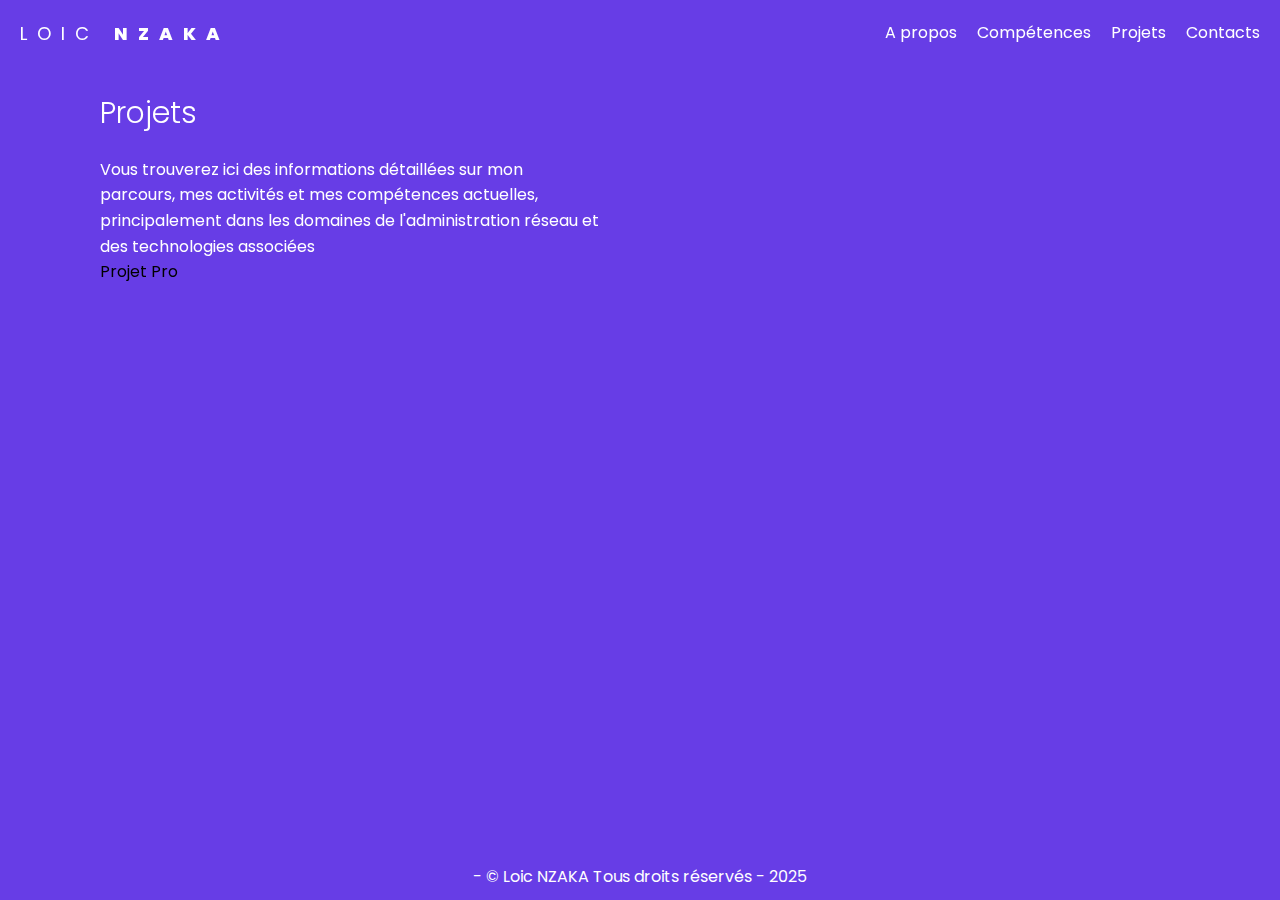
==== projet.html @ 3fe40fd5 "Ajout de la page projt" ====
<!DOCTYPE html>
<html lang="en">
<head>
  <meta charset="UTF-8">
  <meta http-equiv="X-UA-Compatible" content="IE=edge">
  <meta name="viewport" content="width=device-width, initial-scale=1.0">
  <link href="https://unpkg.com/aos@2.3.1/dist/aos.css" rel="stylesheet">
  <link rel="stylesheet" href="./css/projet.css">
  <title>Loic NZAKA</title>
</head>
<body>
  <header id="retour-haut" class="link" data-aos="fade-down" data-aos-duration="800" data-aos-delay="100">
    <h1><a href="index.html">LOIC <span>NZAKA</span></a></h1>
    <!--Navbar-->
    <nav class="navbar" id="menuList">
        <ul>
            <li><a href="./apropos.html">A propos</a></li>
            <li><a href="./competence.html">Compétences</a></li>
            <li><a href="./projet.html">Projets</a></li>
            <li><a href="./contacts.html">Contacts</a></li>
        </ul>
    </nav>
    <!-- Burger Menu -->
    <div class="menu" id="menu" >
        <div onclick="toggleMenu()">
            <span class="line-1"></span>
            <span class="line-2"></span>
            <span class="line-3"></span>
        </div>
    </div>
</header>
  <main>
    <section>
      <div class="intro" data-aos="fade-right" data-aos-duration="1000" data-aos-delay="1000">
        <h2>Projets</h2>
        <p>Vous trouverez ici des informations détaillées sur mon parcours, mes activités et mes compétences actuelles, principalement dans les domaines de l'administration réseau et des technologies associées</p>
        <a href="projetpro.html">Projet Pro</a>
    </div>
    </section>
  </main>
  <footer>
    <p> - &copy; Loic NZAKA Tous droits réservés - 2025</p>
  </footer>
  <script src="https://unpkg.com/aos@2.3.1/dist/aos.js"></script>
  <script>
    AOS.init();
  </script>
</body>
</html>
---- css/projet.css ----
@import url(apropos.css);
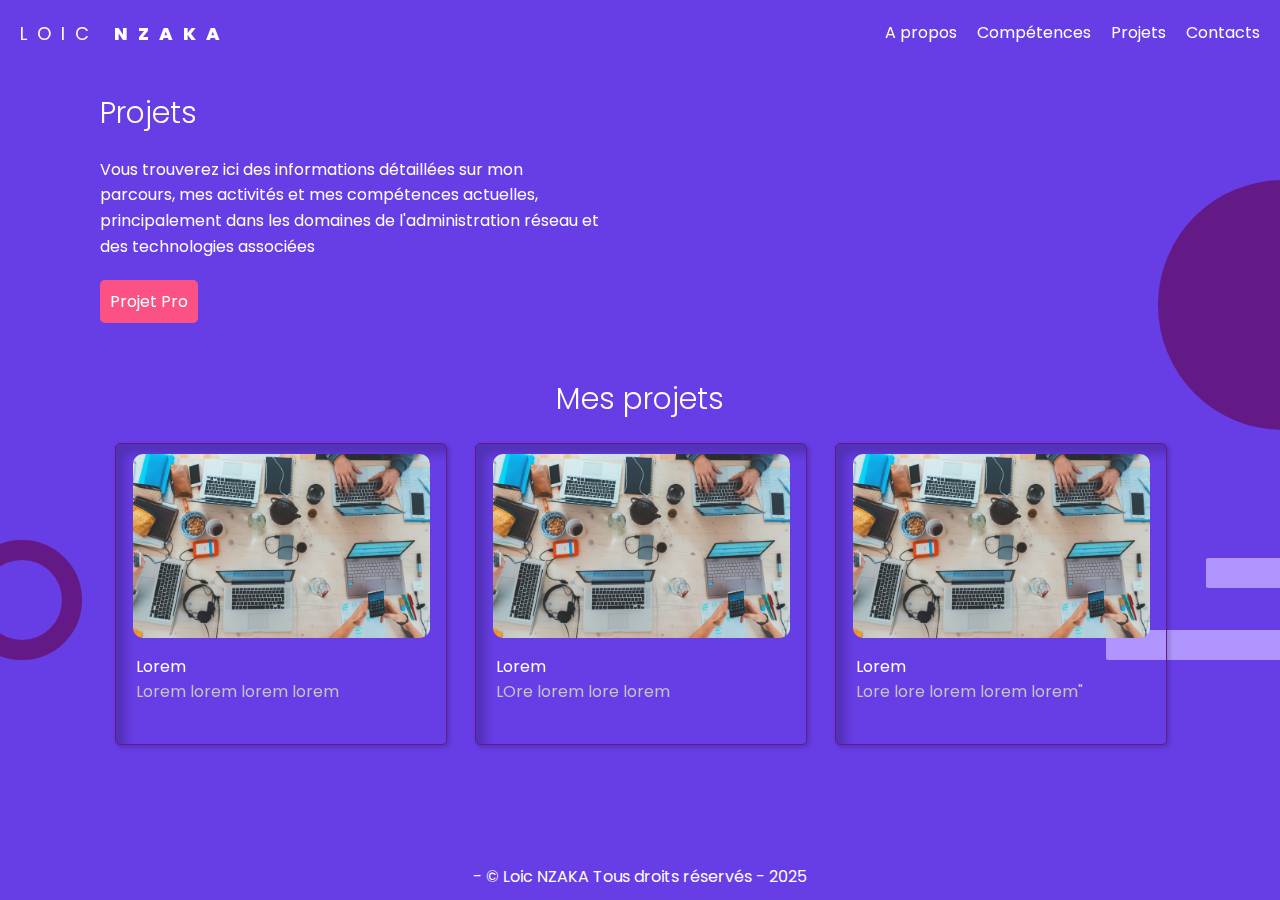
==== commit 7430ea03: "Ajout des pages competences et contacs" ====
--- a/projet.html
+++ b/projet.html
@@ -17,7 +17,7 @@
             <li><a href="./apropos.html">A propos</a></li>
             <li><a href="./competence.html">Compétences</a></li>
             <li><a href="./projet.html">Projets</a></li>
-            <li><a href="./contacts.html">Contacts</a></li>
+            <li><a href="./contact.html">Contacts</a></li>
         </ul>
     </nav>
     <!-- Burger Menu -->
@@ -36,7 +36,43 @@
         <p>Vous trouverez ici des informations détaillées sur mon parcours, mes activités et mes compétences actuelles, principalement dans les domaines de l'administration réseau et des technologies associées</p>
         <a href="projetpro.html">Projet Pro</a>
     </div>
+    <div class="cercle1" data-aos="fade-right" data-aos-duration="1000" data-aos-delay="1000"></div>
+        <div class="cercle2" data-aos="fade-left" data-aos-duration="1000" data-aos-delay="1000"></div>
+        <div class="bar1" data-aos="fade-left" data-aos-duration="1000" data-aos-delay="1500"></div>
+        <div class="bar2" data-aos="fade-left" data-aos-duration="1000" data-aos-delay="1200"></div>
     </section>
+    <section class="section-two" class="link" data-aos="fade-up" data-aos-duration="1500" data-aos-delay="100">
+      <h3>Mes projets</h3>
+      <div class="apercu-projets">
+          <a href="#" target="_blank">
+              <div class="contenu-1">
+                  <div class="img-contenu">
+                      <img src="./asset/marvin-meyer-SYTO3xs06fU-unsplash (1).jpg" alt="">
+                  </div>
+                  <h4>Lorem</h4>
+                  <p>Lorem lorem lorem lorem</p>
+              </div>   
+          </a>
+          <a href="#" target="_blank">
+              <div class="contenu-1">
+                  <div class="img-contenu">
+                      <img src="./asset/marvin-meyer-SYTO3xs06fU-unsplash (1).jpg" alt="">
+                  </div>
+                  <h4>Lorem</h4>
+                  <p>LOre lorem lore lorem</p>
+              </div>   
+          </a>
+          <a href="#" target="_blank">
+              <div class="contenu-1">
+                  <div class="img-contenu">
+                      <img src="./asset/marvin-meyer-SYTO3xs06fU-unsplash (1).jpg" alt="">
+                  </div>
+                  <h4>Lorem</h4>
+                  <p>Lore lore lorem lorem lorem"</p>
+              </div>   
+          </a>
+      </div>
+  </section>
   </main>
   <footer>
     <p> - &copy; Loic NZAKA Tous droits réservés - 2025</p>
--- a/css/projet.css
+++ b/css/projet.css
@@ -1 +1,112 @@
-@import url(apropos.css);+@import url(apropos.css);
+
+
+.intro p{
+  margin-bottom: 3rem;
+}
+.intro a{
+  color: #ffff;
+  border: none;
+  background-color: #FC5185;
+  transition: ease-in-out .3s;
+  border-radius: 5px;
+  padding: 1rem;
+}
+.intro a:hover{
+  border: solid 1px #fff;
+  background-color: transparent;
+}
+
+/* Deuxième section */
+.section-two{
+  text-align: center;
+  margin: 60px auto;
+}
+.section-two h3{
+  text-align: center;
+  font-weight: 300;
+  font-size: 3rem;
+  color: #ffff;
+  padding-bottom: 20px;
+}
+.section-two .apercu-projets{
+  display: grid;
+  grid-template-columns: 330px 330px 330px;
+  justify-content: center;
+  align-items: center;
+  padding: 0;
+  gap: 30px;
+}
+.section-two .apercu-projets a{
+  transition: 0.3s ease-in-out;
+}
+.section-two .apercu-projets a:hover{
+  transform: translateY(-15px);
+  transition: 0.3s ease-in-out;
+}
+
+.section-two .apercu-projets a:hover::after{
+  content: "\00003E";
+  position: absolute;
+  top: 92%;
+  right: 10px; /*position de la flèche */
+  transform: translateY(-50%);
+  font-size: 4rem;
+  color: #ffff;
+  opacity: 0; /* Flèche invisible au départt */
+  animation: slideIn 0.5s ease forwards; /* Animation de la flèche */
+}
+@keyframes slideIn {
+  from {
+      opacity: 0;
+      right: 25px; /* Position de départ de la flèche */
+  }
+  to {
+      opacity: 1;
+      right: 10px; /* Position finale de la flèche */
+  }
+}
+.section-two .apercu-projets .contenu-1,
+.section-two .apercu-projets .contenu-2,
+.section-two .apercu-projets .contenu-3{
+  width: 330px;
+  height: 300px;
+  display: flex;
+  flex-direction: column;
+  border: solid 1px #631A86;
+  border-radius: 5px;
+  background-color: transparent;
+  box-shadow: 2px 2px 5px rgba(0,0,0, 0.2), 10px 10px 10px rgba(0,0,0, 0.2)inset ;
+}
+.section-two .apercu-projets .img-contenu{
+  width: 90%;
+  height: 60%;
+  margin: 10px auto;
+}
+
+.section-two .apercu-projets .img-contenu img{
+  width: 330px;
+  height: 184px;
+  object-fit: cover;
+  border-radius: 10px;
+}
+
+.section-two .apercu-projets .contenu-1 h4,
+.section-two .apercu-projets .contenu-2 h4,
+.section-two .apercu-projets .contenu-3 h4{
+  font-size: 1.6rem;
+  color: #ffff;
+  font-weight: 400;
+  text-align: left;
+  padding-top: 10px;
+  padding-left: 20px;
+}
+.section-two .apercu-projets .contenu-1 p,
+.section-two .apercu-projets .contenu-2 p,
+.section-two .apercu-projets .contenu-3 p{
+  color: #c4c4c5;
+  font-size: 1.6rem;
+  font-weight: 400;
+  text-align: left;
+  padding-left: 20px;
+}